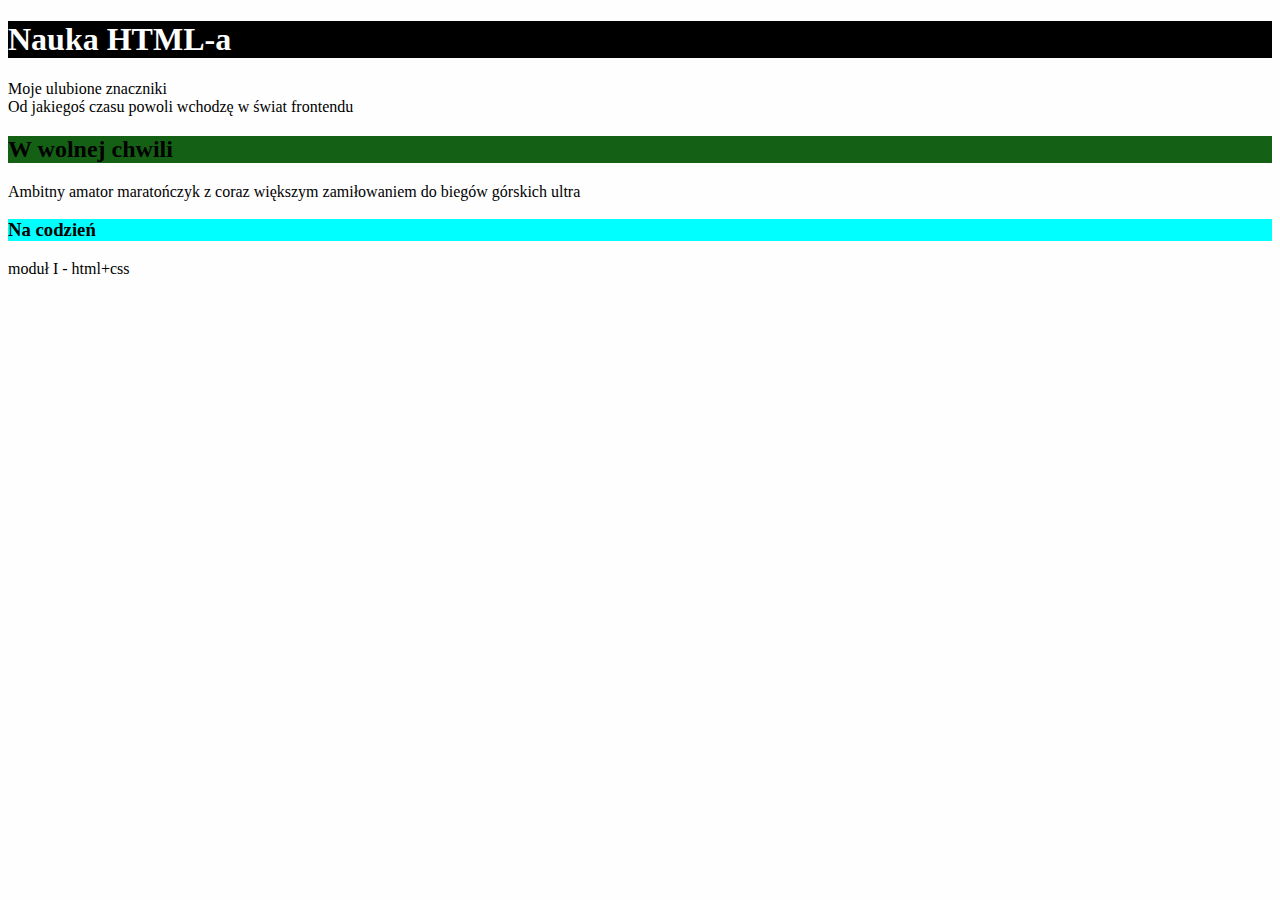
==== nauka-html.html @ 34479d49 "learning html" ====
<!DOCTYPE html>
<html lang="pl">
<head>
    <meta charset="UTF-8">
    <meta name="viewport" content="width=device-width, initial-scale=1.0">
    <title>WTF: Co ten frontend</title>
    <link href="style.css" rel="stylesheet" type="text/css">
</head>
<body>
   <main>
      <h1>Nauka HTML-a</h1>
        <section>Moje ulubione znaczniki</section>
            
        <article>Od jakiegoś czasu powoli wchodzę w świat frontendu 
            </article>
         <h2>W wolnej chwili</h2>
            <article>Ambitny amator maratończyk z coraz większym zamiłowaniem do biegów górskich ultra    </article>
         <h3>Na codzień</h3>
            <article>moduł I - html+css</article>
        </main> 
</body>
</html>
---- style.css ----
body {
    background-color: #fefefe;
}
h1 {
    background-color: black;
    color: #fefefe
}
h2{
    background-color: #146014;
    }
h3{
    background-color:aqua;
}
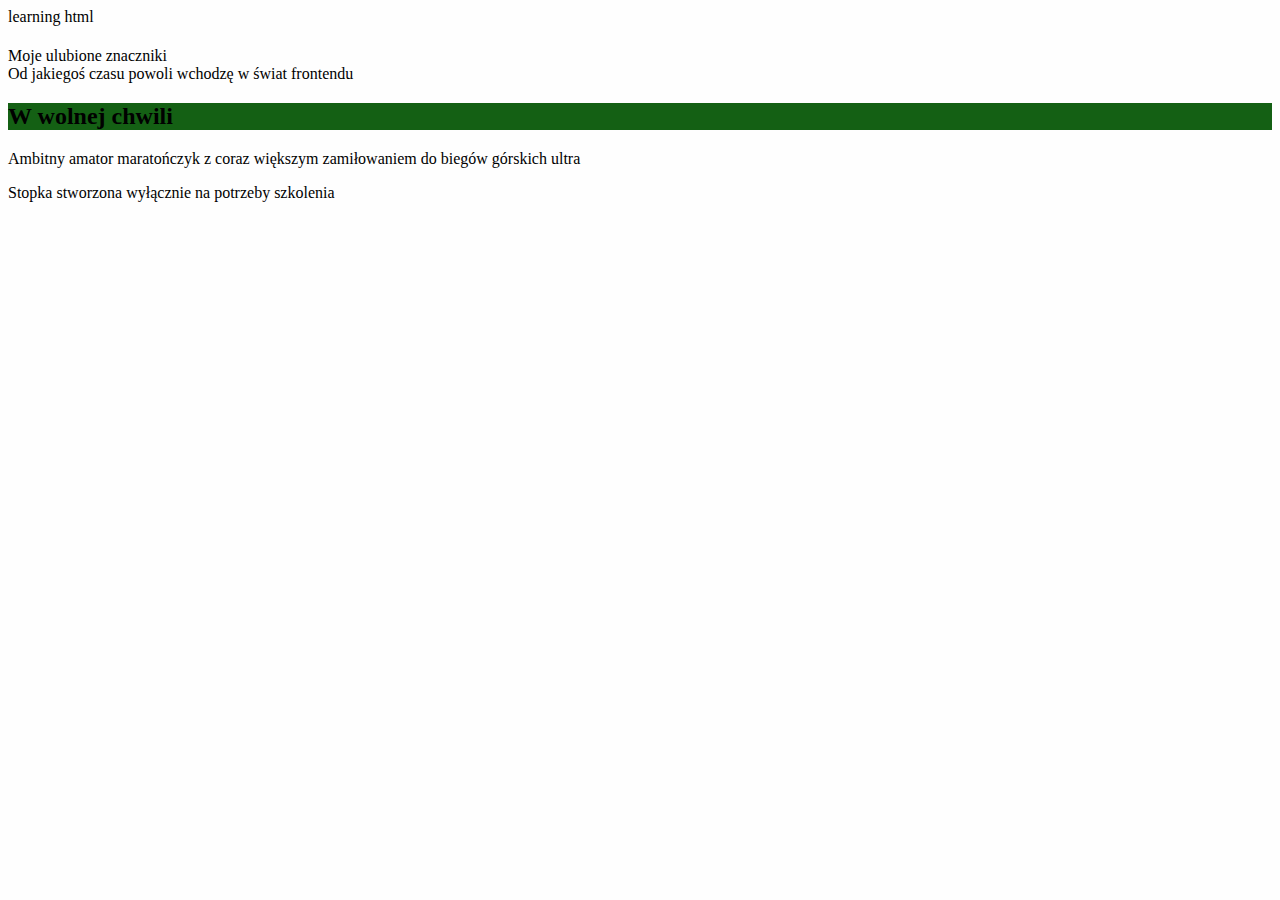
==== commit 4569d90c: "learning css & nav" ====
--- a/nauka-html.html
+++ b/nauka-html.html
@@ -7,16 +7,21 @@
     <link href="style.css" rel="stylesheet" type="text/css">
 </head>
 <body>
+   <header id="top">
+      learning html
+   </header>   
    <main>
-      <h1>Nauka HTML-a</h1>
+         
+         <h1></h1>
         <section>Moje ulubione znaczniki</section>
             
         <article>Od jakiegoś czasu powoli wchodzę w świat frontendu 
             </article>
          <h2>W wolnej chwili</h2>
             <article>Ambitny amator maratończyk z coraz większym zamiłowaniem do biegów górskich ultra    </article>
-         <h3>Na codzień</h3>
-            <article>moduł I - html+css</article>
-        </main> 
+         </main>
+        <footer>
+         <p>Stopka stworzona wyłącznie na potrzeby szkolenia</p>
+        </footer> 
 </body>
 </html>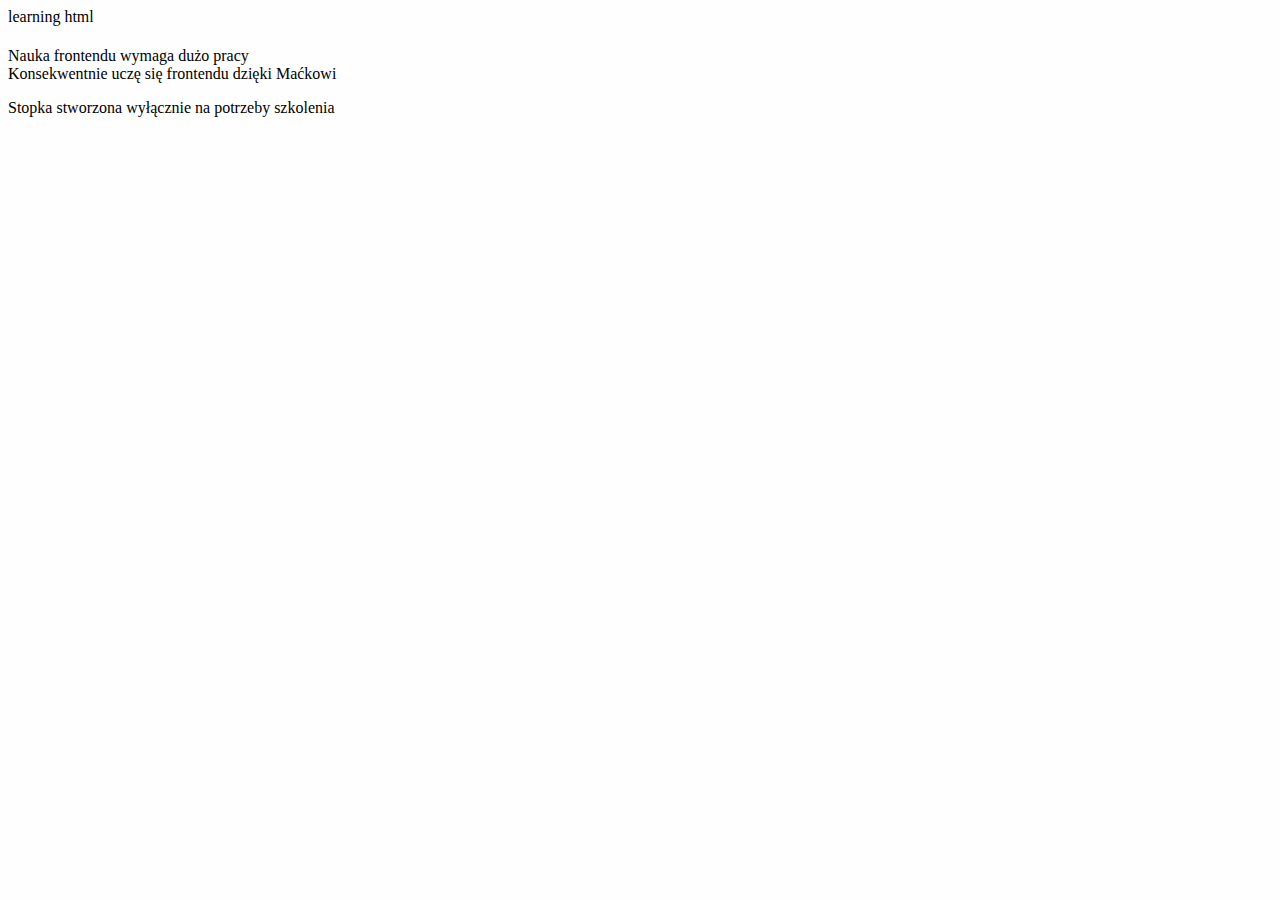
==== commit 9cd7eec1: "Update nav" ====
--- a/nauka-html.html
+++ b/nauka-html.html
@@ -13,12 +13,11 @@
    <main>
          
          <h1></h1>
-        <section>Moje ulubione znaczniki</section>
+        <section>Nauka frontendu wymaga dużo pracy </section>
             
-        <article>Od jakiegoś czasu powoli wchodzę w świat frontendu 
+        <article>Konsekwentnie uczę się frontendu dzięki Maćkowi
             </article>
-         <h2>W wolnej chwili</h2>
-            <article>Ambitny amator maratończyk z coraz większym zamiłowaniem do biegów górskich ultra    </article>
+
          </main>
         <footer>
          <p>Stopka stworzona wyłącznie na potrzeby szkolenia</p>
